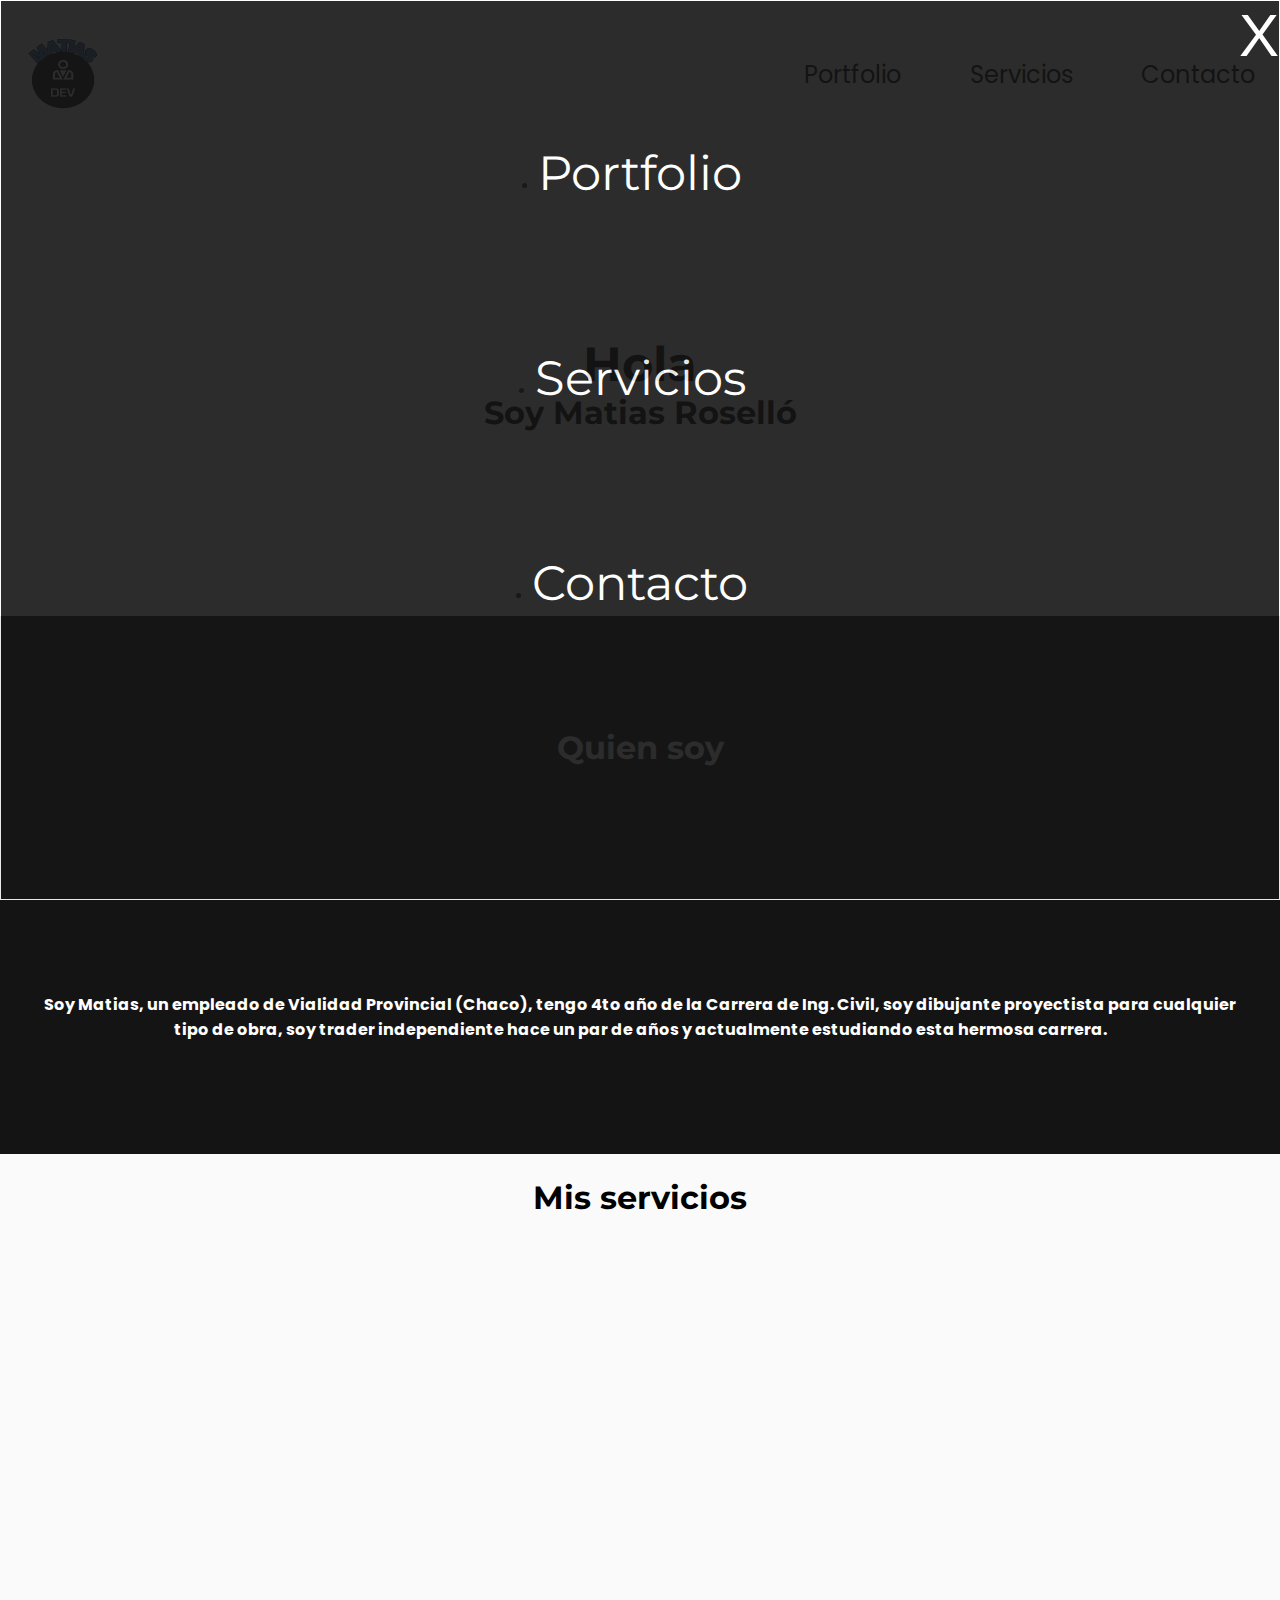
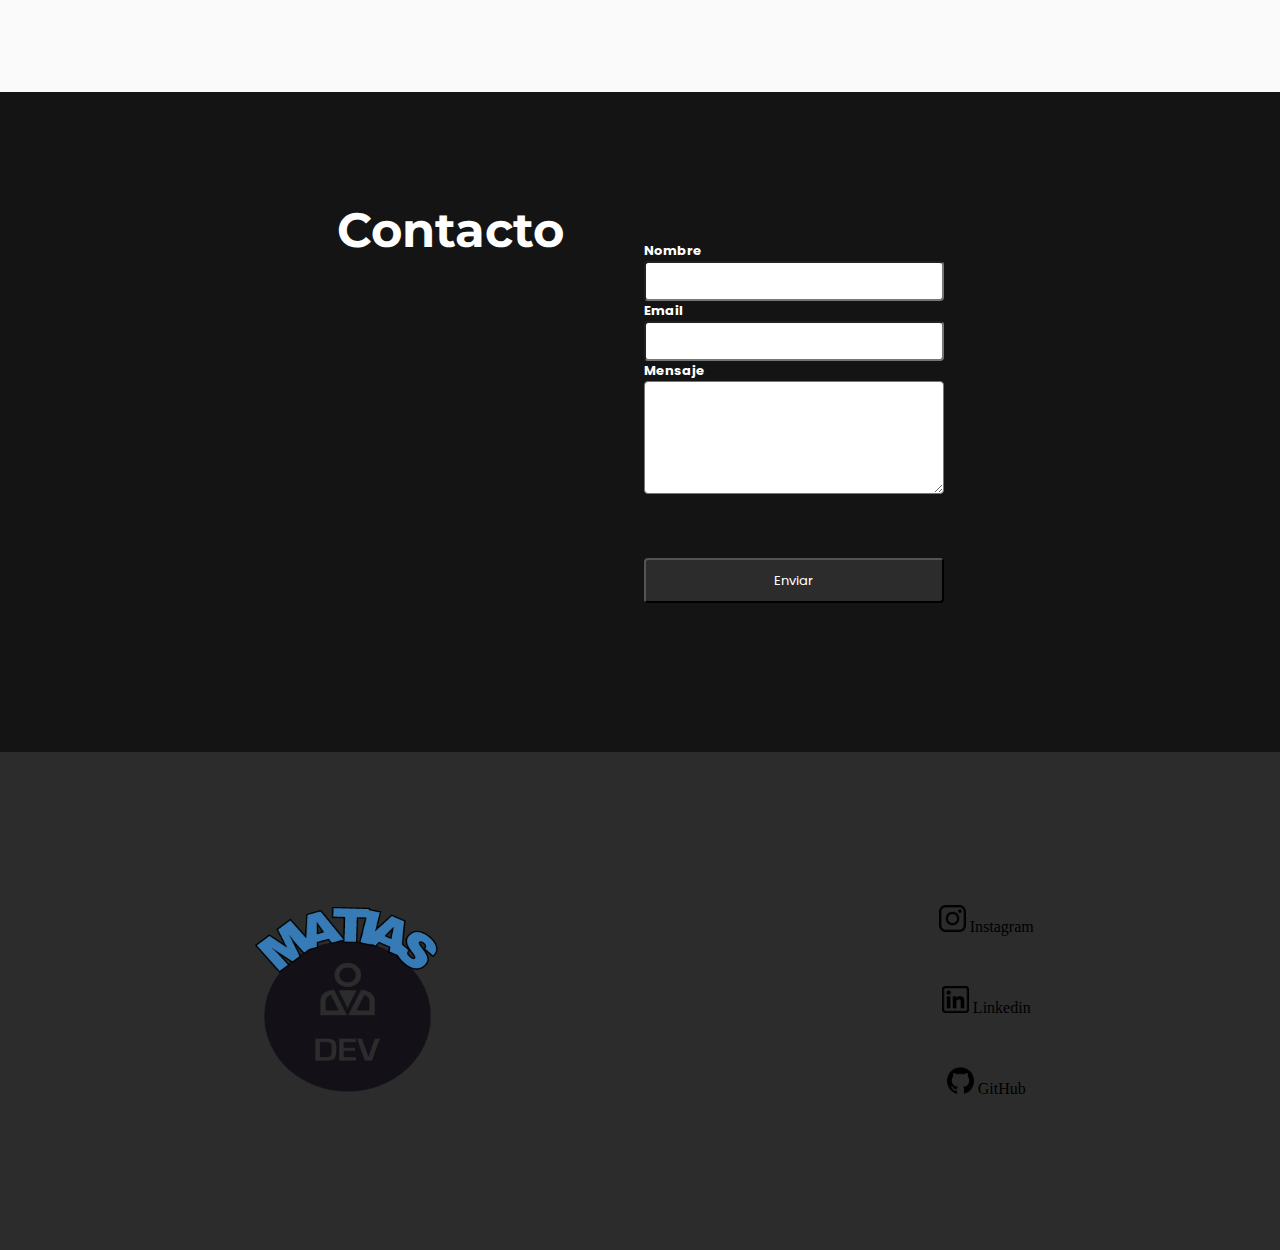
==== index.html @ d28cad34 "no puedo traer la imagen desde cms" ====
<!DOCTYPE html>
<html lang="en">
  <head>
    <meta charset="UTF-8" />
    <meta name="viewport" content="width=device-width, initial-scale=1.0" />
    <link rel="preconnect" href="https://fonts.googleapis.com" />
    <link rel="preconnect" href="https://fonts.gstatic.com" crossorigin />
    <link
      href="https://fonts.googleapis.com/css2?family=Montserrat&display=swap"
      rel="stylesheet"
    />
    <link rel="preconnect" href="https://fonts.googleapis.com" />
    <link rel="preconnect" href="https://fonts.gstatic.com" crossorigin />
    <link
      href="https://fonts.googleapis.com/css2?family=Poppins&display=swap"
      rel="stylesheet"
    />
    <link rel="stylesheet" href="./index.css" />
    <link rel="stylesheet" href="./contact/contacto.css" />
    <link rel="stylesheet" href="./header/header.css" />
    <link rel="stylesheet" href="./footer/footer.css" />
    <script async src="./index.js"></script>
    <script src="./contact/contacto.js"></script>
    <script src="./header/header.js"></script>
    <script async src="./header/header-window.js"></script>
    <script src="./footer/footer.js"></script>
    <script async src="./servicios.js"></script>
    <title>Matias Home</title>
  </head>
  <body>
    <section class="header-welcome-section">
      <div class="header__container"></div>
      <section class="welcome">
        <div class="welcome__cont-text">
          <h2 class="welcome__text-one">Hola</h2>
          <h3 class="welcome__text-two">Soy Matias Roselló</h3>
        </div>
      </section>
    </section>
    <section class="about-me-section">
      <div class="about-me">
        <h2 class="about-me__name">Quien soy</h2>
        <h3 class="about-me__text">
          Soy Matias, un empleado de Vialidad Provincial (Chaco), tengo 4to año
          de la Carrera de Ing. Civil, soy dibujante proyectista para cualquier
          tipo de obra, soy trader independiente hace un par de años y
          actualmente estudiando esta hermosa carrera.
        </h3>
      </div>
    </section>
    <section class="services-section">
      <h2 class="services__title">Mis servicios</h2>
      <div class="services__container"></div>
    </section>
    <template id="services-template">
      <div class="services__card">
        <img src="" alt="" class="services__img" />
        <h3 class="services__item"></h3>
        <p class="services__text"></p>
      </div>
    </template>
    <section class="contact-section">
      <div class="contact__container"></div>
    </section>
    <section class="footer-section">
      <div class="footer__container"></div>
    </section>
  </body>
</html>
---- index.css ----
* {
  box-sizing: border-box;
  margin: 0;
  padding: 0;
}

.header-welcome-section {
  width: 100%;
  height: 616px;
}

.welcome,
.welcome__cont-text {
  width: 100%;
  height: 466px;
  display: flex;
  flex-direction: column;
  align-items: center;
  justify-content: center;
}

.welcome__text-one {
  font-family: "Montserrat";
  font-size: 48px;
}

.welcome__text-two {
  font-family: "Montserrat";
  font-size: 32px;
}

.about-me-section,
.about-me {
  width: 100%;
  height: 538px;
}

.about-me {
  background-color: #141414;
  display: flex;
  flex-direction: column;
  align-items: center;
  justify-content: space-around;
  padding: 0 32px;
}

.about-me__name {
  font-size: 32px;
  font-family: "Montserrat";
  color: white;
}

.about-me__text {
  font-size: 16px;
  font-family: "Poppins";
  color: white;
  text-align: center;
}

.services-section {
  width: 100%;
  height: 1375px;
  display: flex;
  flex-direction: column;
  align-content: center;
  justify-content: space-around;
  background-color: #fafafa;
}

.services__title {
  font-family: "Montserrat";
  font-size: 32px;
  text-align: center;
}

.services__container {
  height: 75%;
  width: 100%;
  display: grid;
  gap: 40px;
}

.services__container,
.services__card {
  display: flex;
  flex-direction: column;
  align-items: center;
  justify-content: space-around;
  text-align: center;
}

.services__card {
  width: 370px;
}

.services__img {
  width: 370px;
  height: 250px;
}
.services__item,
.services__text {
  font-family: "Poppins";
}

.services__item {
  font-size: 24px;
}

.services__text {
  font-size: 16px;
  width: 85%;
}

@media (min-width: 750px) {
  .services__container {
    display: flex;
    flex-direction: row;
    flex-wrap: wrap;
  }
  .services-section {
    width: 100%;
    height: 538px;
  }
}
---- contact/contacto.css ----
* {
  box-sizing: border-box;
}

.contacto {
  background-color: #141414;
  color: white;
  display: flex;
  flex-direction: column;
  align-items: center;
  justify-content: space-around;
  min-height: 660px;
}

.contacto__title {
  font-family: "Montserrat";
  font-style: normal;
  font-size: 48px;
}

.contacto__label,
.contacto__submit-button {
  font-family: "Poppins";
  font-style: normal;
  font-size: 13px;
}

.contacto__input {
  height: 40px;
  font-size: 13px;
}

.contacto__input-mensaje {
  height: 113px;
  font-size: 13px;
}

.contacto__input,
.contacto__submit-button,
.contacto__input-mensaje {
  border-radius: 4px;
  width: 100%;
}

.contacto__submit-button {
  background-color: #2c2c2c;
  color: white;
  margin-top: 60px;
  height: 45px;
}

.contacto__form {
  min-width: 300px;
}

@media (min-width: 960px) {
  .contacto {
    flex-direction: row;
    justify-content: center;
  }
  .contacto__title {
    margin-right: 80px;
    margin-bottom: 30%;
  }
}
---- header/header.css ----
.header {
  width: 100%;
  height: 150px;
  display: flex;
  flex-direction: row;
  justify-content: space-between;
  padding: 0 25px;
  align-items: center;
}

.header__logo {
  width: 75px;
  height: 75px;
}

.header__desk-menu {
  display: none;
  height: 36px;
  width: 451px;
}

.header__desk-nav {
  display: flex;
  width: 100%;
  flex-direction: row;
  justify-content: space-between;
}

.header__desk-link {
  font-size: 24px;
  font-family: "Poppins";
  text-decoration: none;
  color: black;
}

@media (min-width: 750px) {
  .header__desk-menu {
    display: inherit;
  }
}

.header__burger {
  width: 36px;
  height: 42px;
  display: none;
}

.header__burger-button {
  padding: 0;
  margin: 0;
  border: 0;
  width: 100%;
  height: 100%;
  display: flex;
  flex-direction: column;
  justify-content: space-around;
  column-gap: 7px;
}

.header__burger-button-bar {
  width: 100%;
  height: 6px;
  background-color: black;
  border-radius: 5px;
}

@media (max-width: 750px) {
  .header__burger {
    display: inherit;
  }
}

.window {
  top: 0;
  bottom: 0;
  left: 0;
  right: 0;
  position: absolute;
  border: solid 1px white;
  background-color: #161616;
  opacity: 0.9;
  display: none;
  display: flex;
  flex-direction: column;
}

.window__cont-close-button {
  text-align: right;
}

.window__close-button {
  background-color: #161616;
  color: white;
  font-size: 60px;
  border: none;
}

.window__menu_vert {
  width: 100%;
  height: 616px;
  display: flex;
  flex-direction: column;
  justify-content: space-around;
  align-items: center;
}

.window__item-link {
  font-family: "Montserrat";
  font-size: 48px;
  text-decoration: none;
  color: #ffffff;
}
---- footer/footer.css ----
.footer {
  display: flex;
  flex-direction: column;
  justify-content: center;
  align-items: center;
  row-gap: 50px;
  width: 100%;
  height: 498px;
  background-color: #2c2c2c;
}

.footer__logo {
  width: 110px;
  height: 110px;
}

.footer__social-media-section {
  display: flex;
  flex-direction: column;
  justify-content: center;
  align-items: center;
  row-gap: 50px;
}

.footer__social-media-name {
  font-family: "Poppins" sans-serif;
  font-size: 16px;
  font-style: normal;
  color: black;
}

.footer__instagram,
.footer__linkedin,
.footer__github {
  width: 27px;
  height: 27px;
}

@media (min-width: 960px) {
  .footer {
    display: flex;
    flex-direction: row;
    justify-content: space-around;
  }
  .footer__logo {
    width: 200px;
    height: 200px;
  }
}
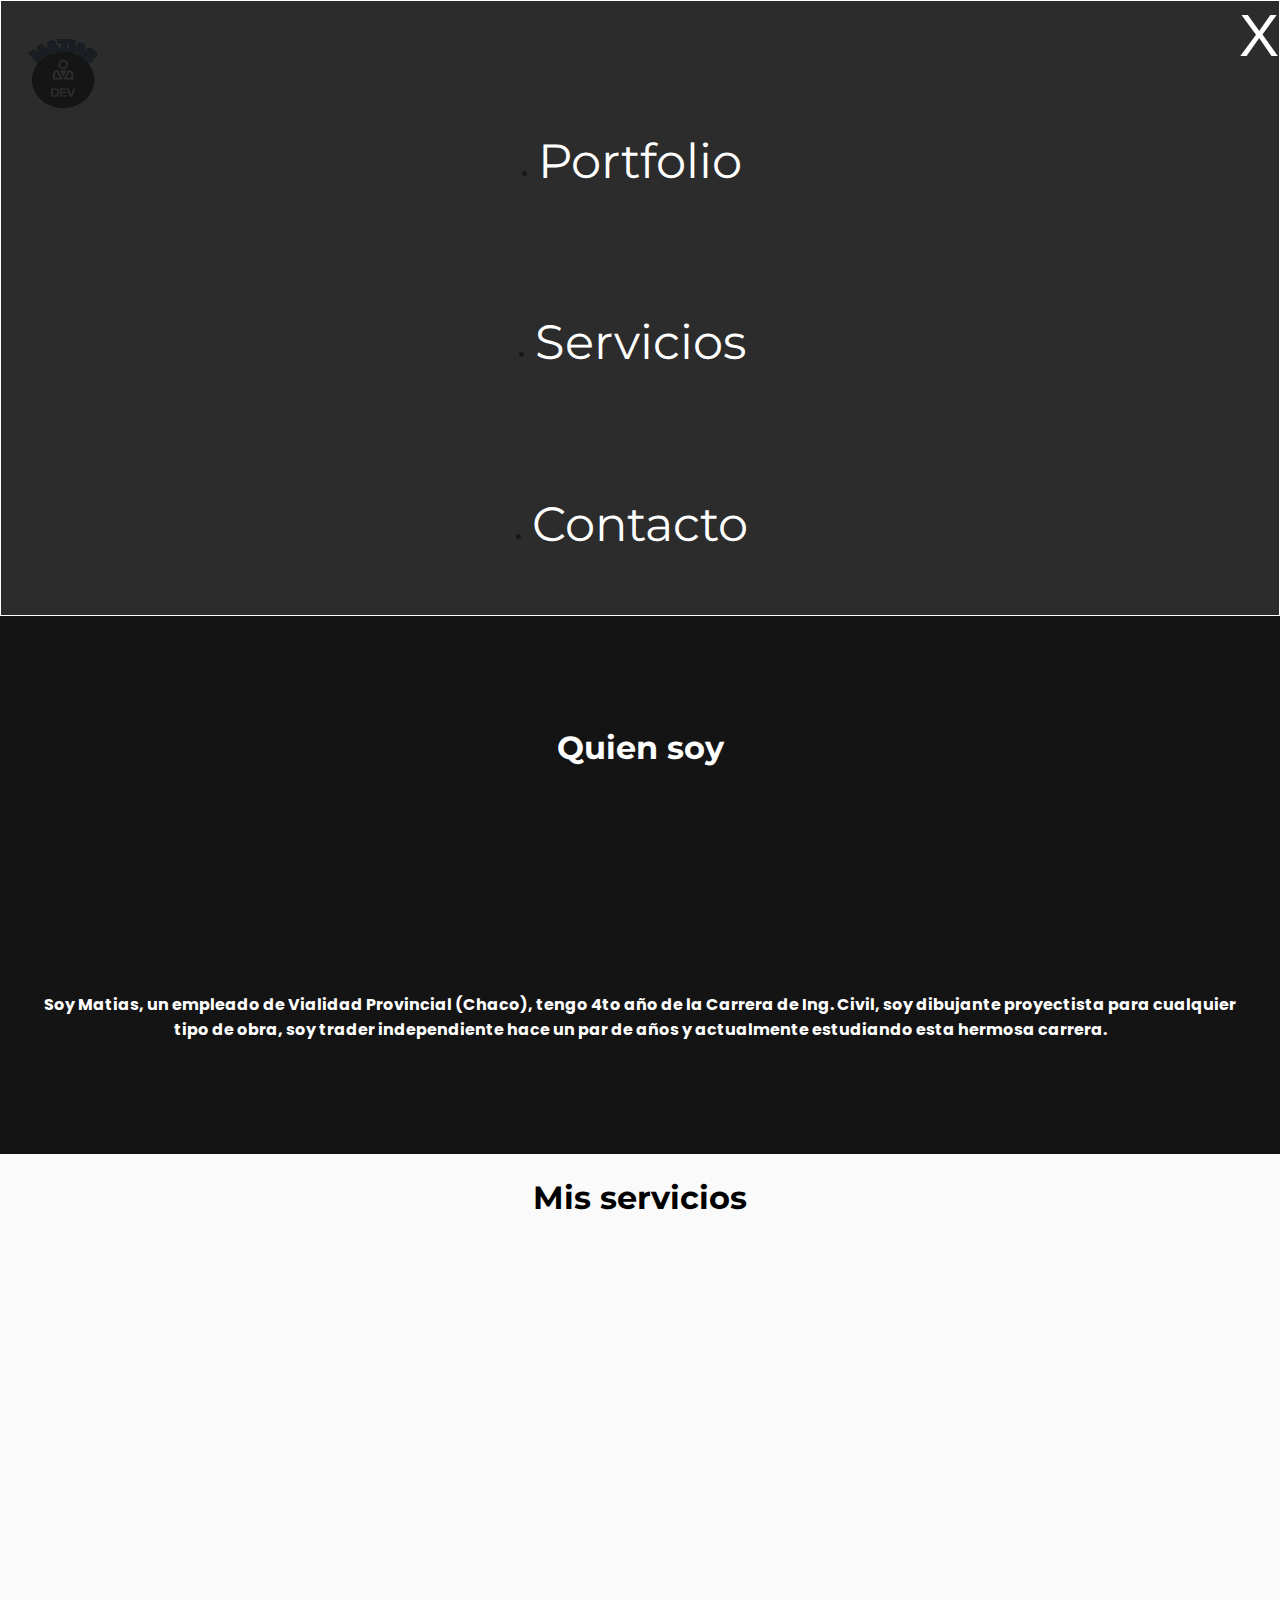
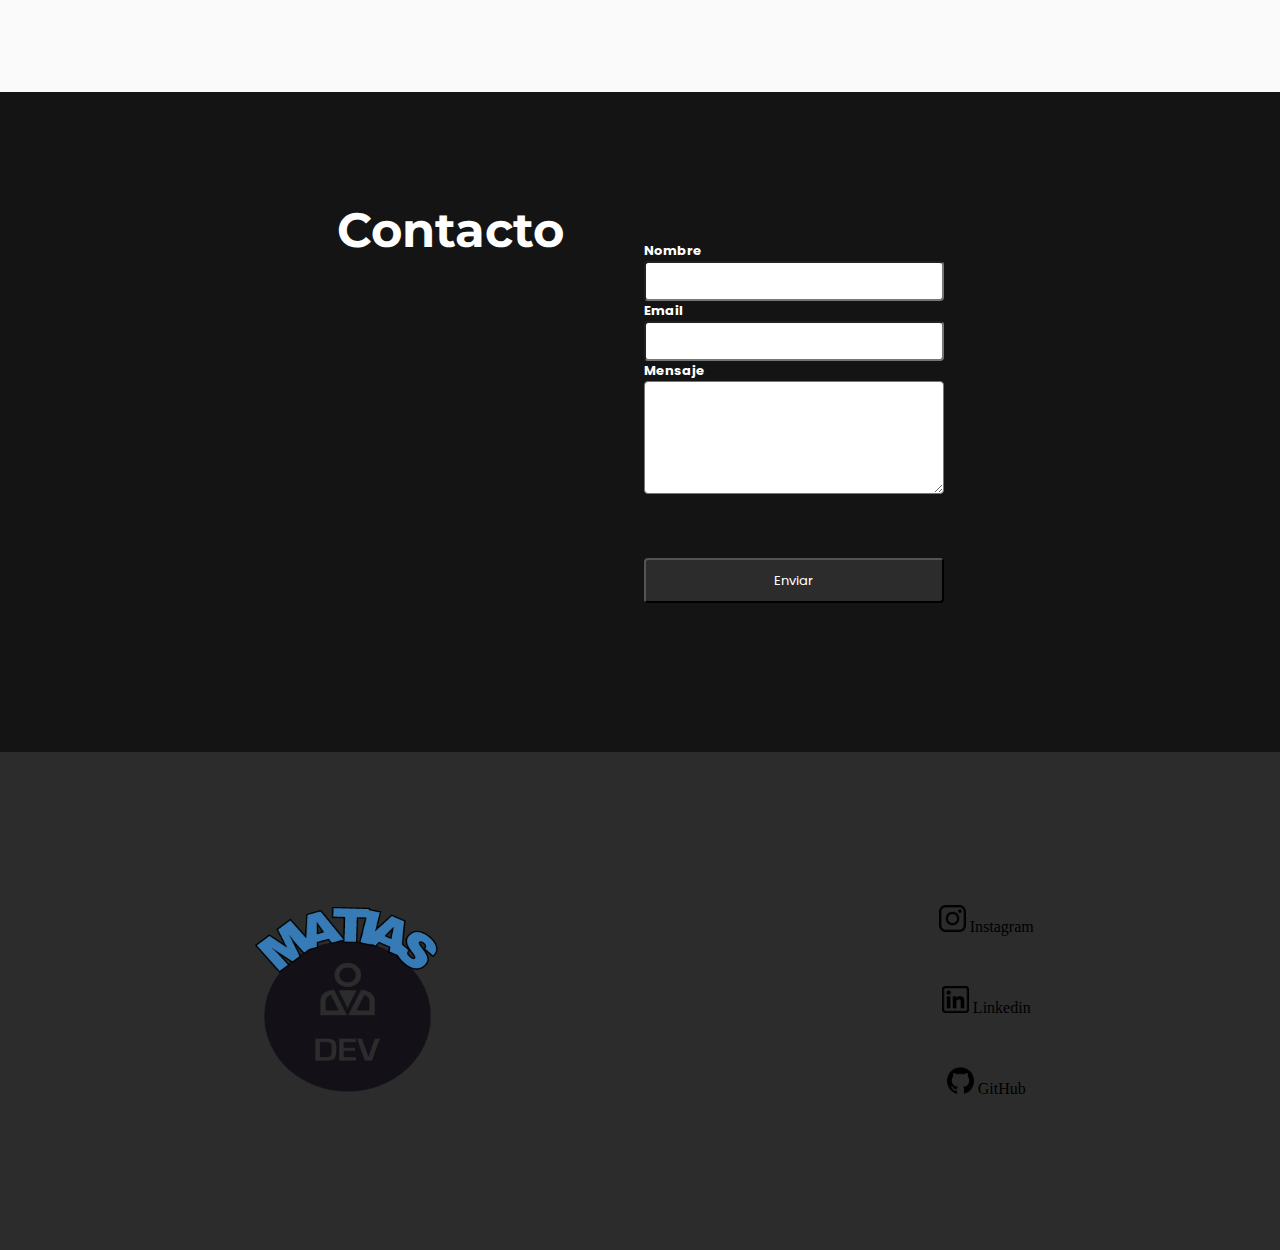
==== commit 74f89634: "administrando contenido desde cms" ====
--- a/index.html
+++ b/index.html
@@ -25,18 +25,24 @@
     <script async src="./header/header-window.js"></script>
     <script src="./footer/footer.js"></script>
     <script async src="./servicios.js"></script>
+    <script async src="./welcome.js"></script>
     <title>Matias Home</title>
   </head>
   <body>
     <section class="header-welcome-section">
       <div class="header__container"></div>
+      <div class="welcome__container"></div>
+    </section>
+    <template id="welcome-template">
       <section class="welcome">
+        <img src="" alt="" class="welcome__img" />
+
         <div class="welcome__cont-text">
-          <h2 class="welcome__text-one">Hola</h2>
-          <h3 class="welcome__text-two">Soy Matias Roselló</h3>
+          <h2 class="welcome__text-one"></h2>
+          <h3 class="welcome__text-two"></h3>
         </div>
       </section>
-    </section>
+    </template>
     <section class="about-me-section">
       <div class="about-me">
         <h2 class="about-me__name">Quien soy</h2>
--- a/index.css
+++ b/index.css
@@ -9,24 +9,39 @@
   height: 616px;
 }
 
+.welcome__container {
+  width: 100%;
+  height: 616px;
+}
+
 .welcome,
 .welcome__cont-text {
   width: 100%;
-  height: 466px;
+  height: 616px;
   display: flex;
   flex-direction: column;
   align-items: center;
   justify-content: center;
+  position: absolute;
+}
+
+.welcome__img {
+  width: 100%;
+  height: 100%;
+  object-fit: cover;
 }
 
 .welcome__text-one {
   font-family: "Montserrat";
   font-size: 48px;
+  color: azure;
+  margin-top: 100px;
 }
 
 .welcome__text-two {
   font-family: "Montserrat";
   font-size: 32px;
+  color: azure;
 }
 
 .about-me-section,
@@ -37,10 +52,9 @@
 
 .about-me {
   background-color: #141414;
-  display: flex;
-  flex-direction: column;
+  display: grid;
   align-items: center;
-  justify-content: space-around;
+  text-align: center;
   padding: 0 32px;
 }
 
@@ -96,7 +110,9 @@
 .services__img {
   width: 370px;
   height: 250px;
+  border-radius: 10px;
 }
+
 .services__item,
 .services__text {
   font-family: "Poppins";
@@ -111,7 +127,7 @@
   width: 85%;
 }
 
-@media (min-width: 750px) {
+@media (min-width: 960px) {
   .services__container {
     display: flex;
     flex-direction: row;
--- a/header/header.css
+++ b/header/header.css
@@ -1,3 +1,10 @@
+.header__container {
+  width: 100%;
+  height: 150px;
+  position: absolute;
+  z-index: 1;
+}
+
 .header {
   width: 100%;
   height: 150px;
@@ -30,7 +37,7 @@
   font-size: 24px;
   font-family: "Poppins";
   text-decoration: none;
-  color: black;
+  color: azure;
 }
 
 @media (min-width: 750px) {
@@ -55,12 +62,13 @@
   flex-direction: column;
   justify-content: space-around;
   column-gap: 7px;
+  background-color: rgba(0, 0, 0, 0);
 }
 
 .header__burger-button-bar {
   width: 100%;
   height: 6px;
-  background-color: black;
+  background-color: azure;
   border-radius: 5px;
 }
 
@@ -71,6 +79,8 @@
 }
 
 .window {
+  width: 100%;
+  height: 616px;
   top: 0;
   bottom: 0;
   left: 0;
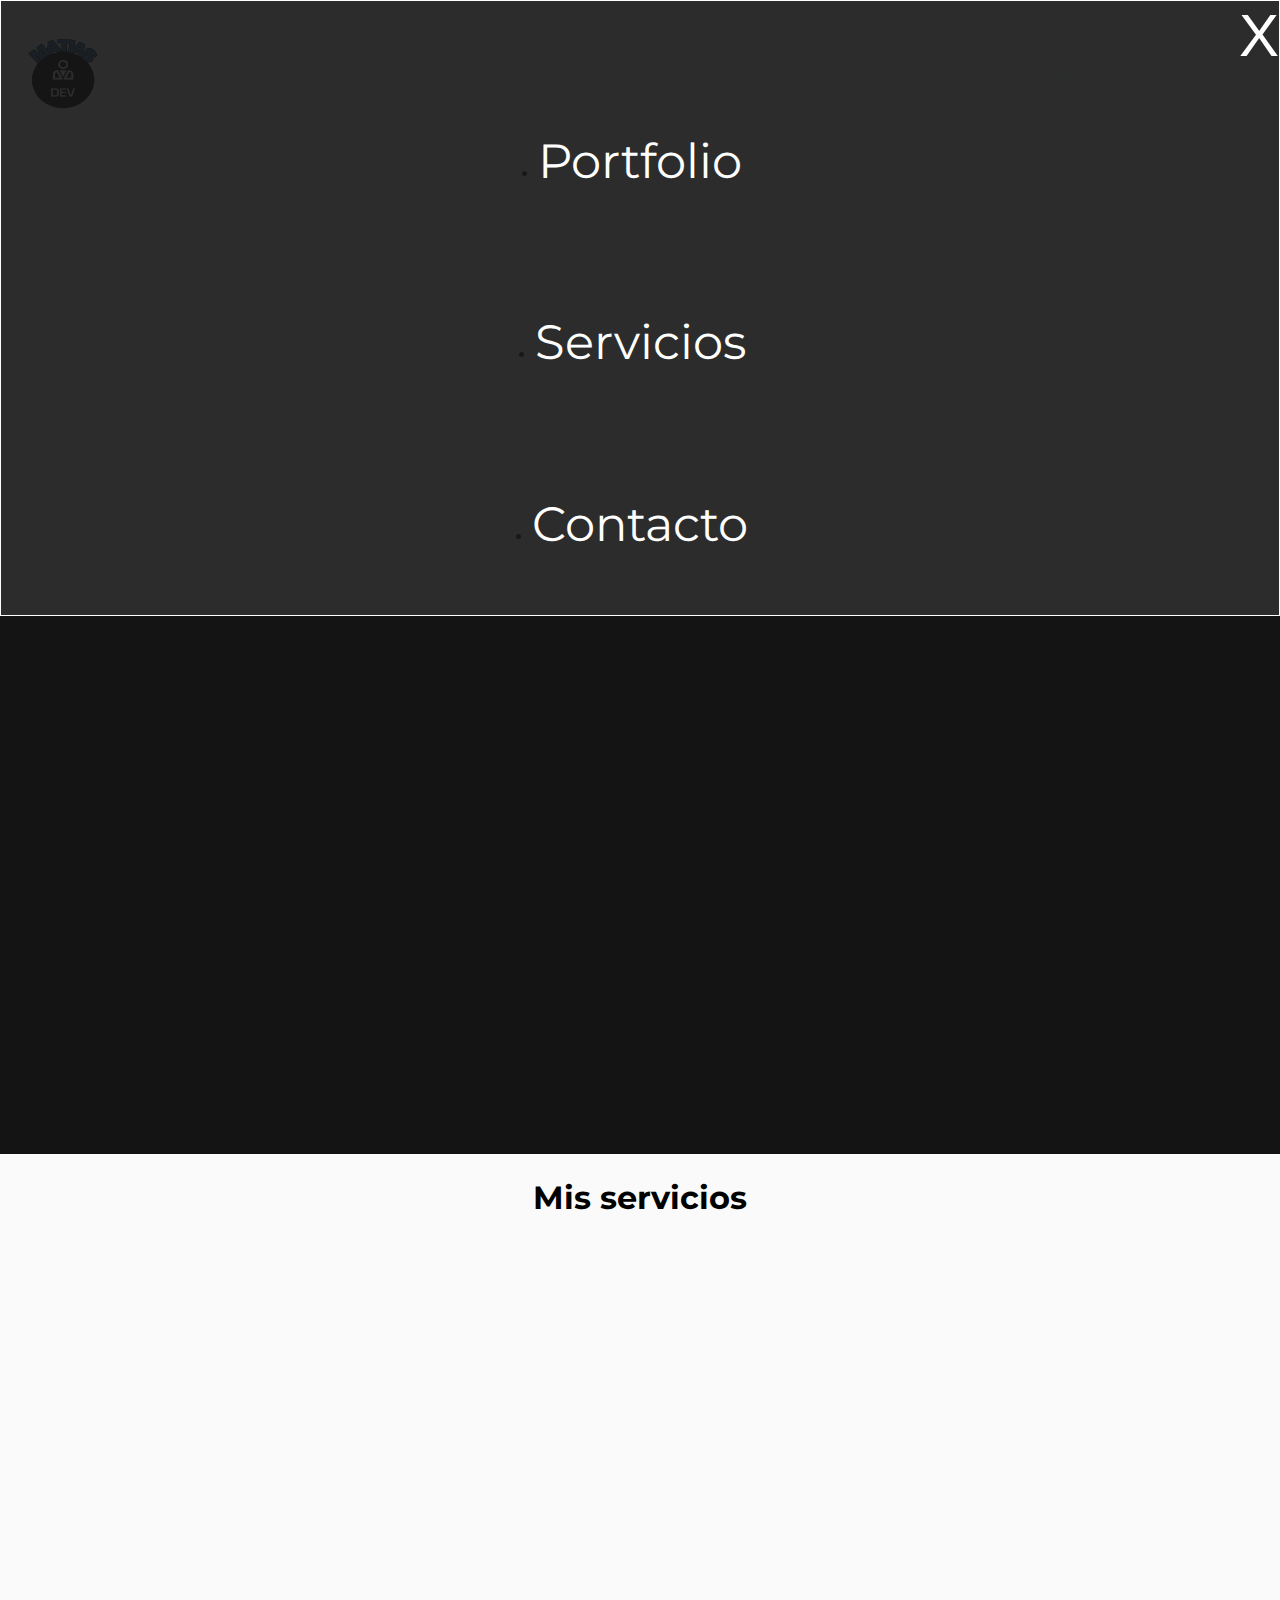
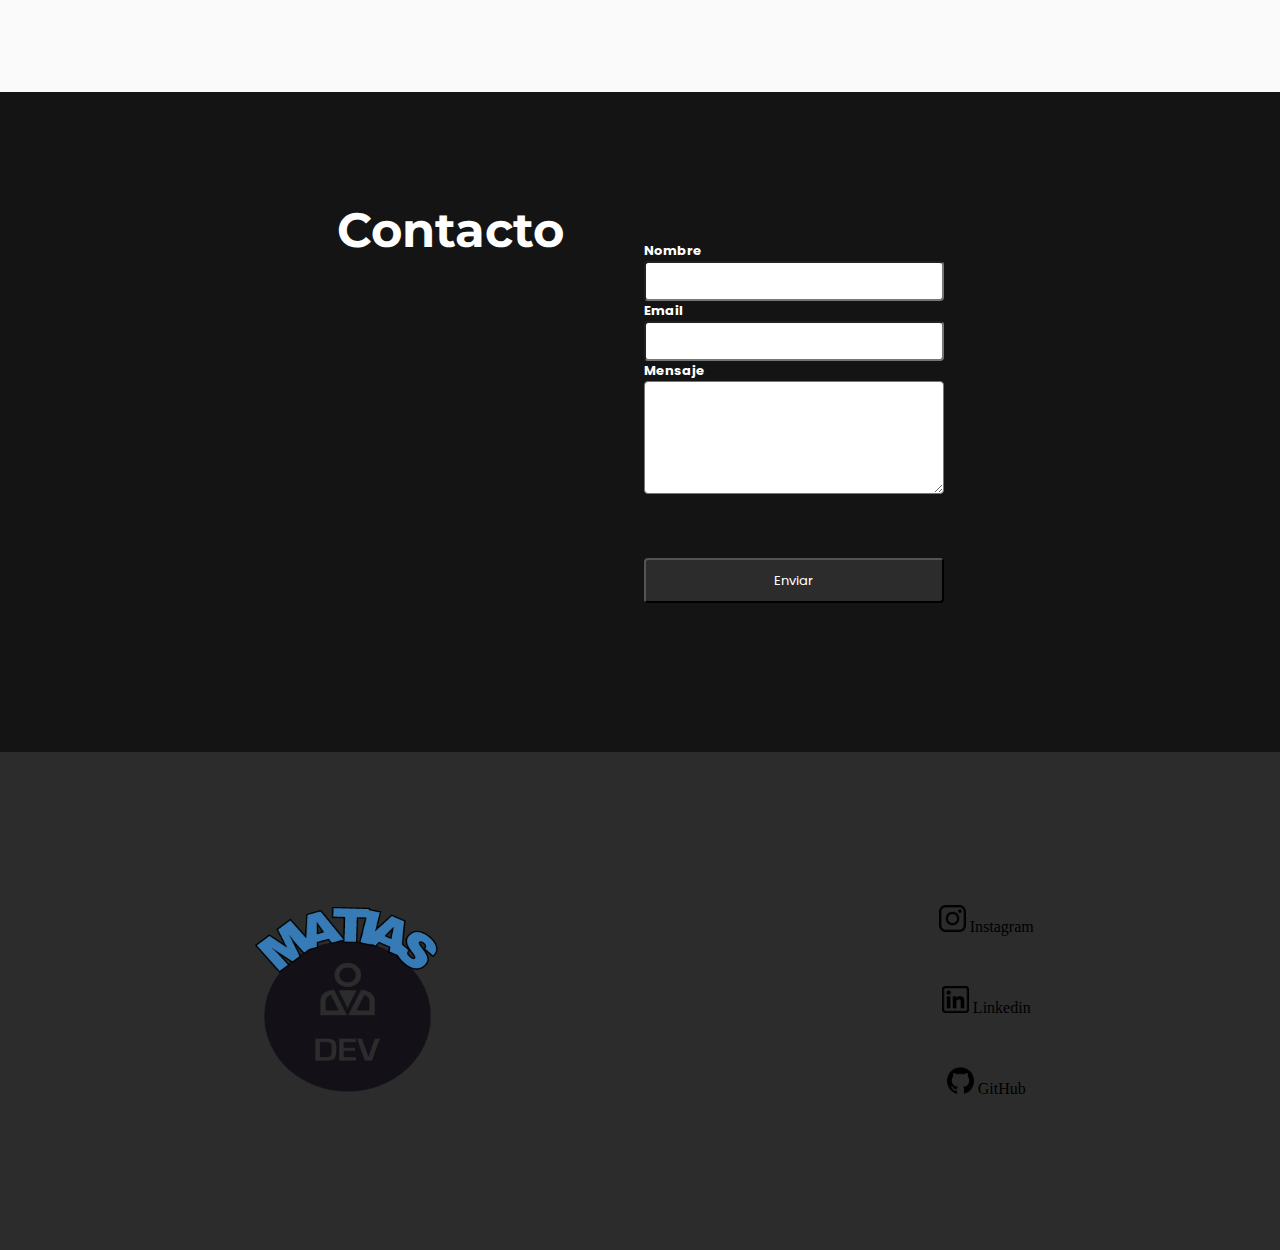
==== commit 92cf57cc: "terminada seccion about me, portfolio en proceso" ====
--- a/index.html
+++ b/index.html
@@ -26,6 +26,8 @@
     <script src="./footer/footer.js"></script>
     <script async src="./servicios.js"></script>
     <script async src="./welcome.js"></script>
+    <script async src="./about-me.js"></script>
+
     <title>Matias Home</title>
   </head>
   <body>
@@ -44,16 +46,17 @@
       </section>
     </template>
     <section class="about-me-section">
-      <div class="about-me">
-        <h2 class="about-me__name">Quien soy</h2>
-        <h3 class="about-me__text">
-          Soy Matias, un empleado de Vialidad Provincial (Chaco), tengo 4to año
-          de la Carrera de Ing. Civil, soy dibujante proyectista para cualquier
-          tipo de obra, soy trader independiente hace un par de años y
-          actualmente estudiando esta hermosa carrera.
-        </h3>
-      </div>
+      <div class="about-me"></div>
     </section>
+    <template id="template-about-me">
+      <h2 class="about-me__name">Quien soy</h2>
+      <h3 class="about-me__text">
+        <!-- Soy Matias, un empleado de Vialidad Provincial (Chaco), tengo 4to año
+        de la Carrera de Ing. Civil, soy dibujante proyectista para cualquier
+        tipo de obra, soy trader independiente hace un par de años y
+        actualmente estudiando esta hermosa carrera. -->
+      </h3>
+    </template>
     <section class="services-section">
       <h2 class="services__title">Mis servicios</h2>
       <div class="services__container"></div>
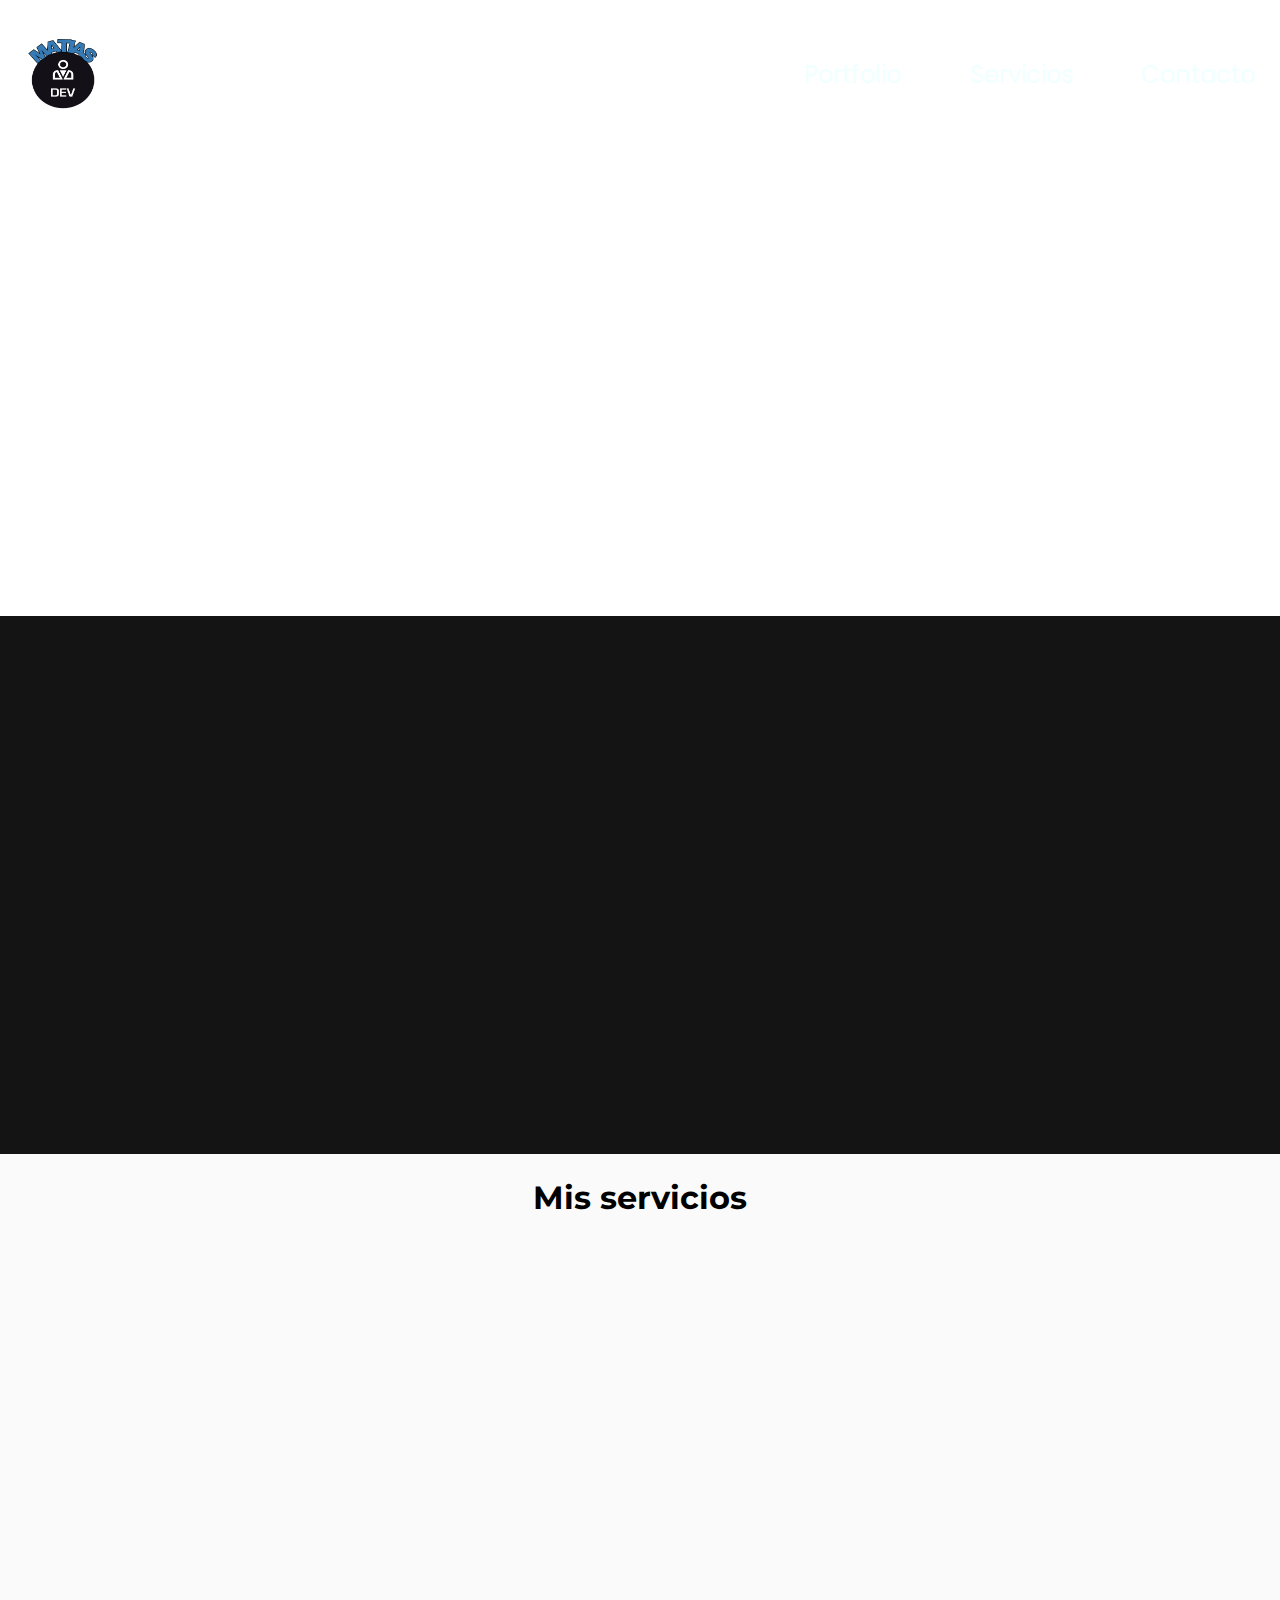
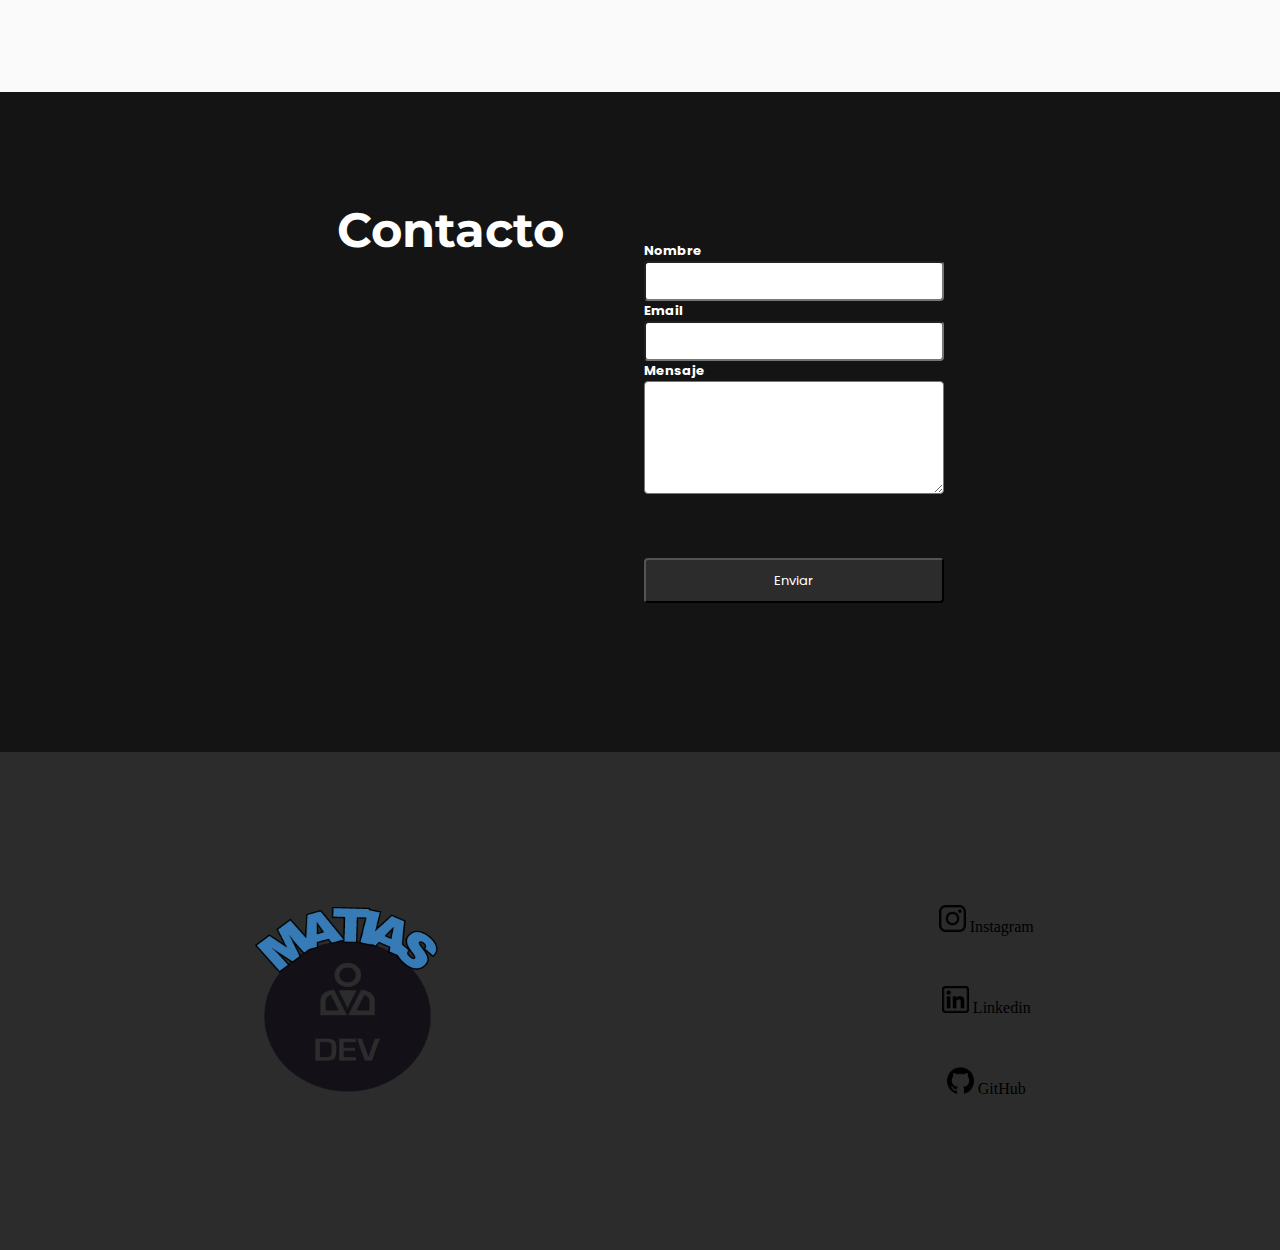
==== commit 26dda26e: "correccion del burger, trabajo terminado" ====
--- a/index.html
+++ b/index.html
@@ -20,9 +20,9 @@
     <link rel="stylesheet" href="./header/header.css" />
     <link rel="stylesheet" href="./footer/footer.css" />
     <script async src="./index.js"></script>
+    <script async src="./header/header-window.js"></script>
     <script src="./contact/contacto.js"></script>
     <script src="./header/header.js"></script>
-    <script async src="./header/header-window.js"></script>
     <script src="./footer/footer.js"></script>
     <script async src="./servicios.js"></script>
     <script async src="./welcome.js"></script>
--- a/header/header.css
+++ b/header/header.css
@@ -90,7 +90,7 @@
   background-color: #161616;
   opacity: 0.9;
   display: none;
-  display: flex;
+  /* display: flex; */
   flex-direction: column;
 }
 
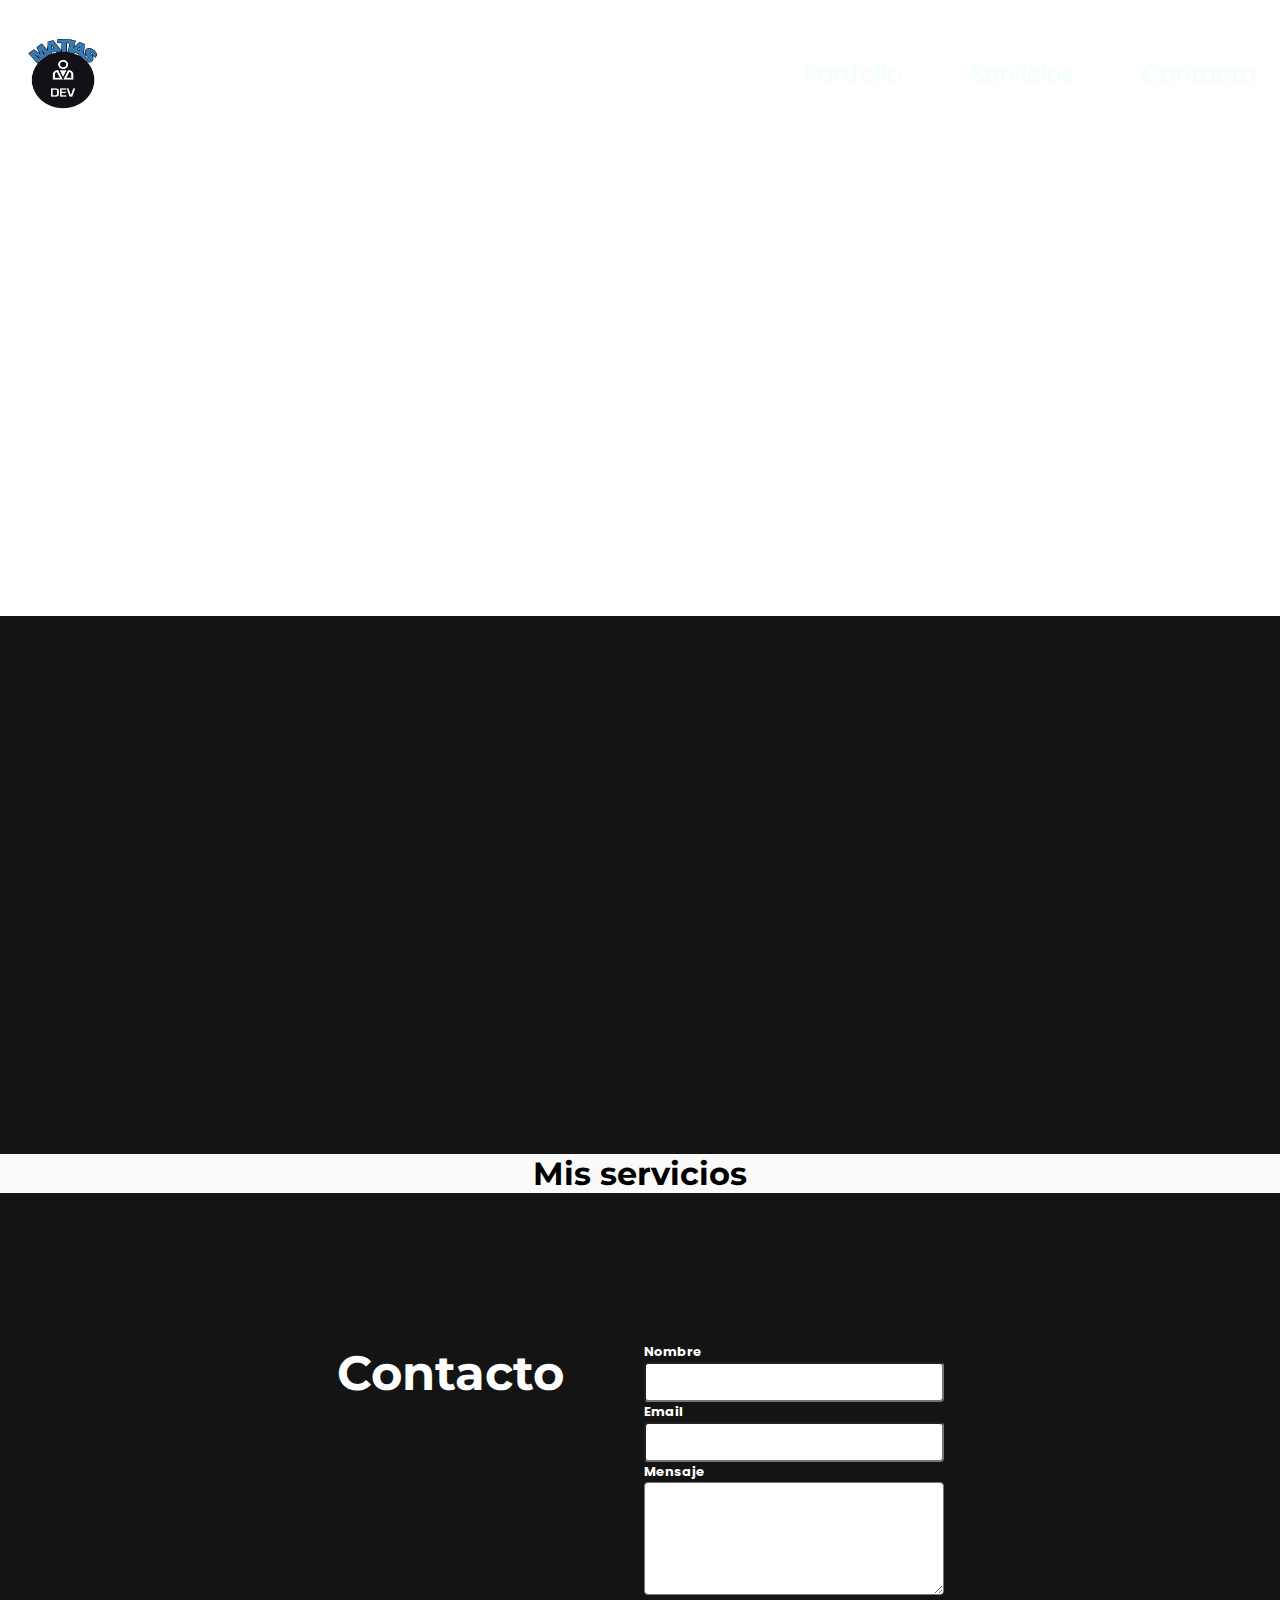
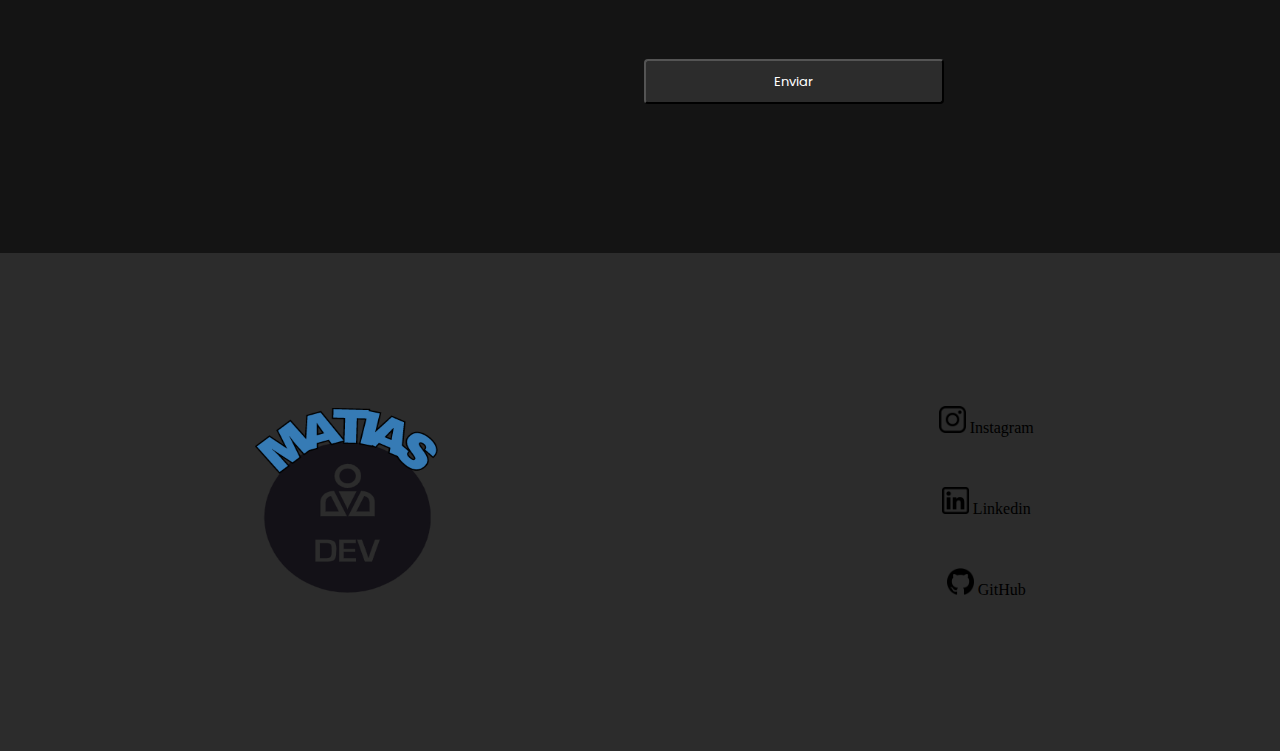
==== commit a2529925: "correciones" ====
--- a/index.html
+++ b/index.html
@@ -19,7 +19,6 @@
     <link rel="stylesheet" href="./contact/contacto.css" />
     <link rel="stylesheet" href="./header/header.css" />
     <link rel="stylesheet" href="./footer/footer.css" />
-    <script async src="./index.js"></script>
     <script async src="./header/header-window.js"></script>
     <script src="./contact/contacto.js"></script>
     <script src="./header/header.js"></script>
@@ -27,6 +26,7 @@
     <script async src="./servicios.js"></script>
     <script async src="./welcome.js"></script>
     <script async src="./about-me.js"></script>
+    <script async src="./index.js"></script>
 
     <title>Matias Home</title>
   </head>
@@ -50,12 +50,7 @@
     </section>
     <template id="template-about-me">
       <h2 class="about-me__name">Quien soy</h2>
-      <h3 class="about-me__text">
-        <!-- Soy Matias, un empleado de Vialidad Provincial (Chaco), tengo 4to año
-        de la Carrera de Ing. Civil, soy dibujante proyectista para cualquier
-        tipo de obra, soy trader independiente hace un par de años y
-        actualmente estudiando esta hermosa carrera. -->
-      </h3>
+      <h3 class="about-me__text"></h3>
     </template>
     <section class="services-section">
       <h2 class="services__title">Mis servicios</h2>
--- a/index.css
+++ b/index.css
@@ -135,6 +135,6 @@
   }
   .services-section {
     width: 100%;
-    height: 538px;
+    height: fit-content;
   }
 }
--- a/contact/contacto.css
+++ b/contact/contacto.css
@@ -60,6 +60,6 @@
   }
   .contacto__title {
     margin-right: 80px;
-    margin-bottom: 30%;
+    margin-bottom: 300px;
   }
 }
